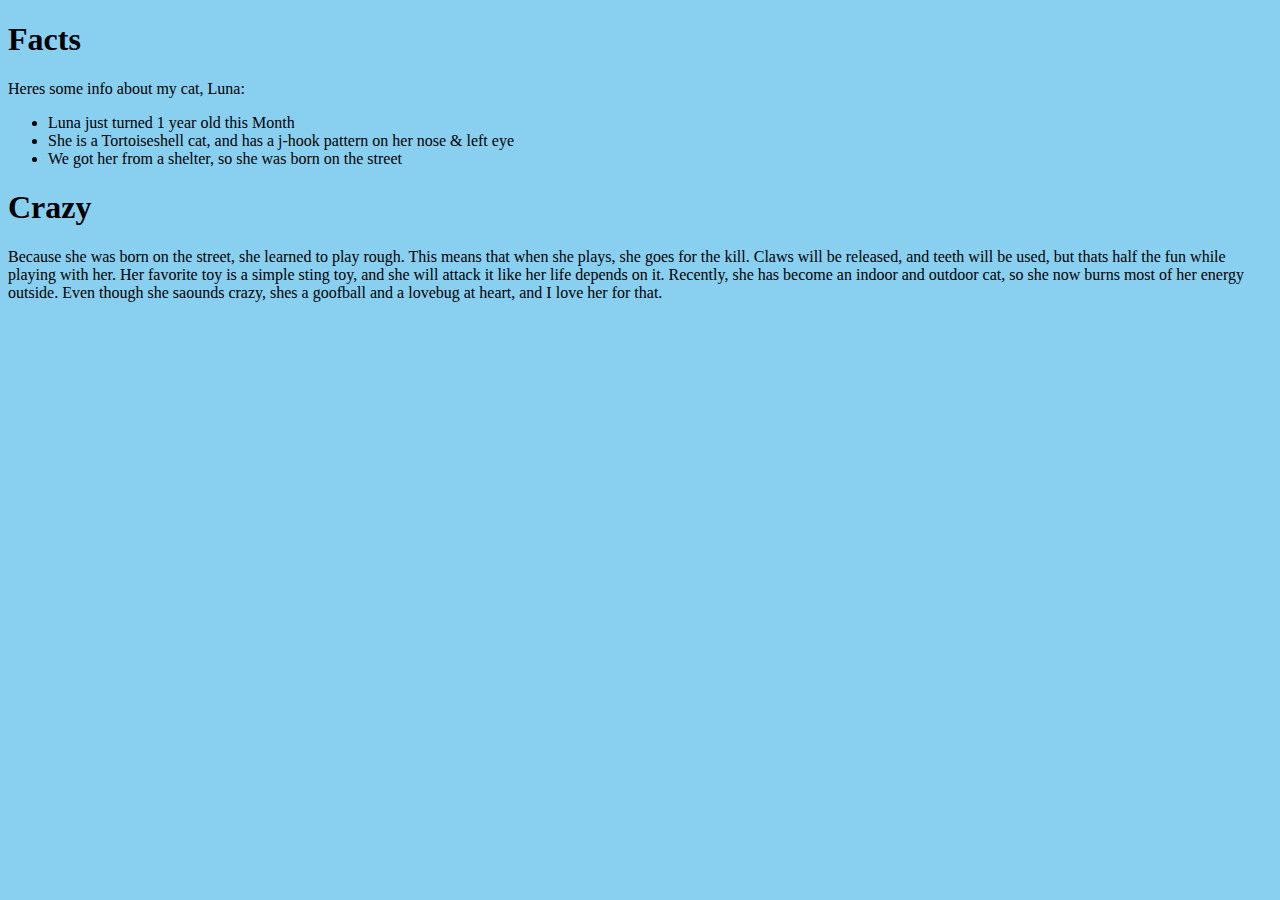
==== index.html @ 6fe8915a "Change name of pet-website.html to index.html" ====
<!DOCTYPE html>
<!DOCTYPE html>
<html>
  <head>
    <title>LUNA</title>
  </head>
  <body bgcolor= "#89cff0">
    <h1> Facts</h1>
    <p> Heres some info about my cat, Luna:</p>
    <ul>
      <li>Luna just turned 1 year old this Month</li>
      <li>She is a Tortoiseshell cat, and has a j-hook pattern on her nose & left eye</li>
      <li>We got her from a shelter, so she was born on the street</li>
    </ul>
    <h1>Crazy </h1>
    <p>Because she was born on the street, she learned to play rough.  This means that when she plays, she goes
    for the kill.  Claws will be released, and teeth will be used, but thats half the fun while playing with her.  Her favorite toy is a simple sting toy, and she will attack it like her life depends on it.
     Recently, she has become an indoor and outdoor cat, so she now burns most of her energy outside.
   Even though she saounds crazy, shes a goofball and a lovebug at heart, and I love her for that.</p>
  </body>
</html>
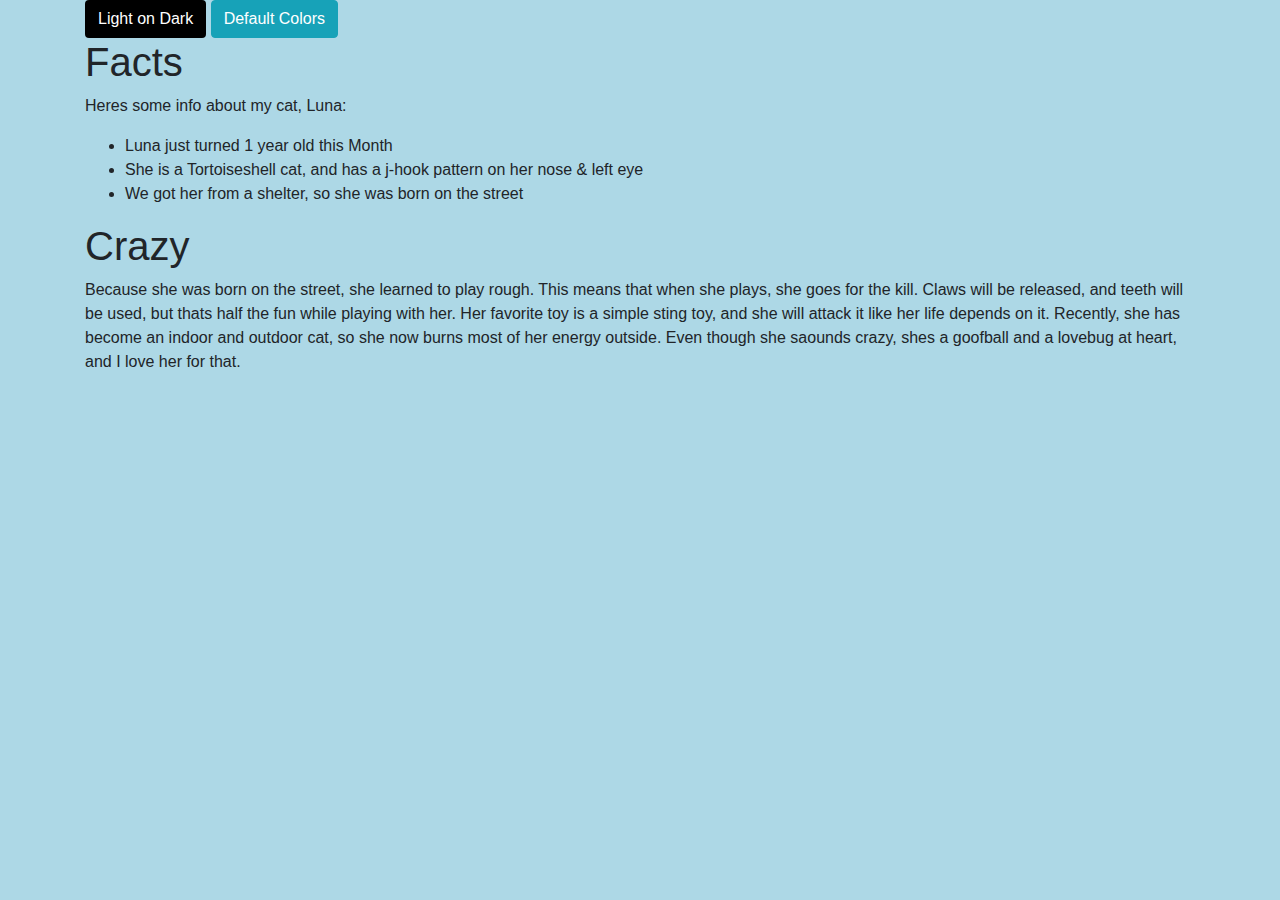
==== commit 967706e8: "Will add buttons to change the background color, and text color, of the webpage" ====
--- a/index.html
+++ b/index.html
@@ -3,8 +3,15 @@
 <html>
   <head>
     <title>LUNA</title>
+    <link rel="stylesheet" href="css/bootstrap.css">
+    <link rel="stylesheet" href="css/styles.css">
+    <script src="js/jquery-3.4.1.js"></script>
+    <script src="js/scripts.js"></script>
   </head>
-  <body bgcolor= "#89cff0">
+  <body>
+    <div class="container">
+      <button class="btn btn-default" id="lightOnDark">Light on Dark</button>
+      <button class="btn btn-info" id="default">Default Colors</button>
     <h1> Facts</h1>
     <p> Heres some info about my cat, Luna:</p>
     <ul>
@@ -17,5 +24,6 @@
     for the kill.  Claws will be released, and teeth will be used, but thats half the fun while playing with her.  Her favorite toy is a simple sting toy, and she will attack it like her life depends on it.
      Recently, she has become an indoor and outdoor cat, so she now burns most of her energy outside.
    Even though she saounds crazy, shes a goofball and a lovebug at heart, and I love her for that.</p>
-  </body>
+  </div>
+ </body>
 </html>
--- a/css/styles.css
+++ b/css/styles.css
@@ -0,0 +1,18 @@
+body
+{
+  background-color: lightblue;
+}
+#lightOnDark
+{
+  background-color: black;
+  color: white;
+}
+.black-background
+{
+  background-color: black;
+  color: white;
+}
+#default
+{
+  
+}
